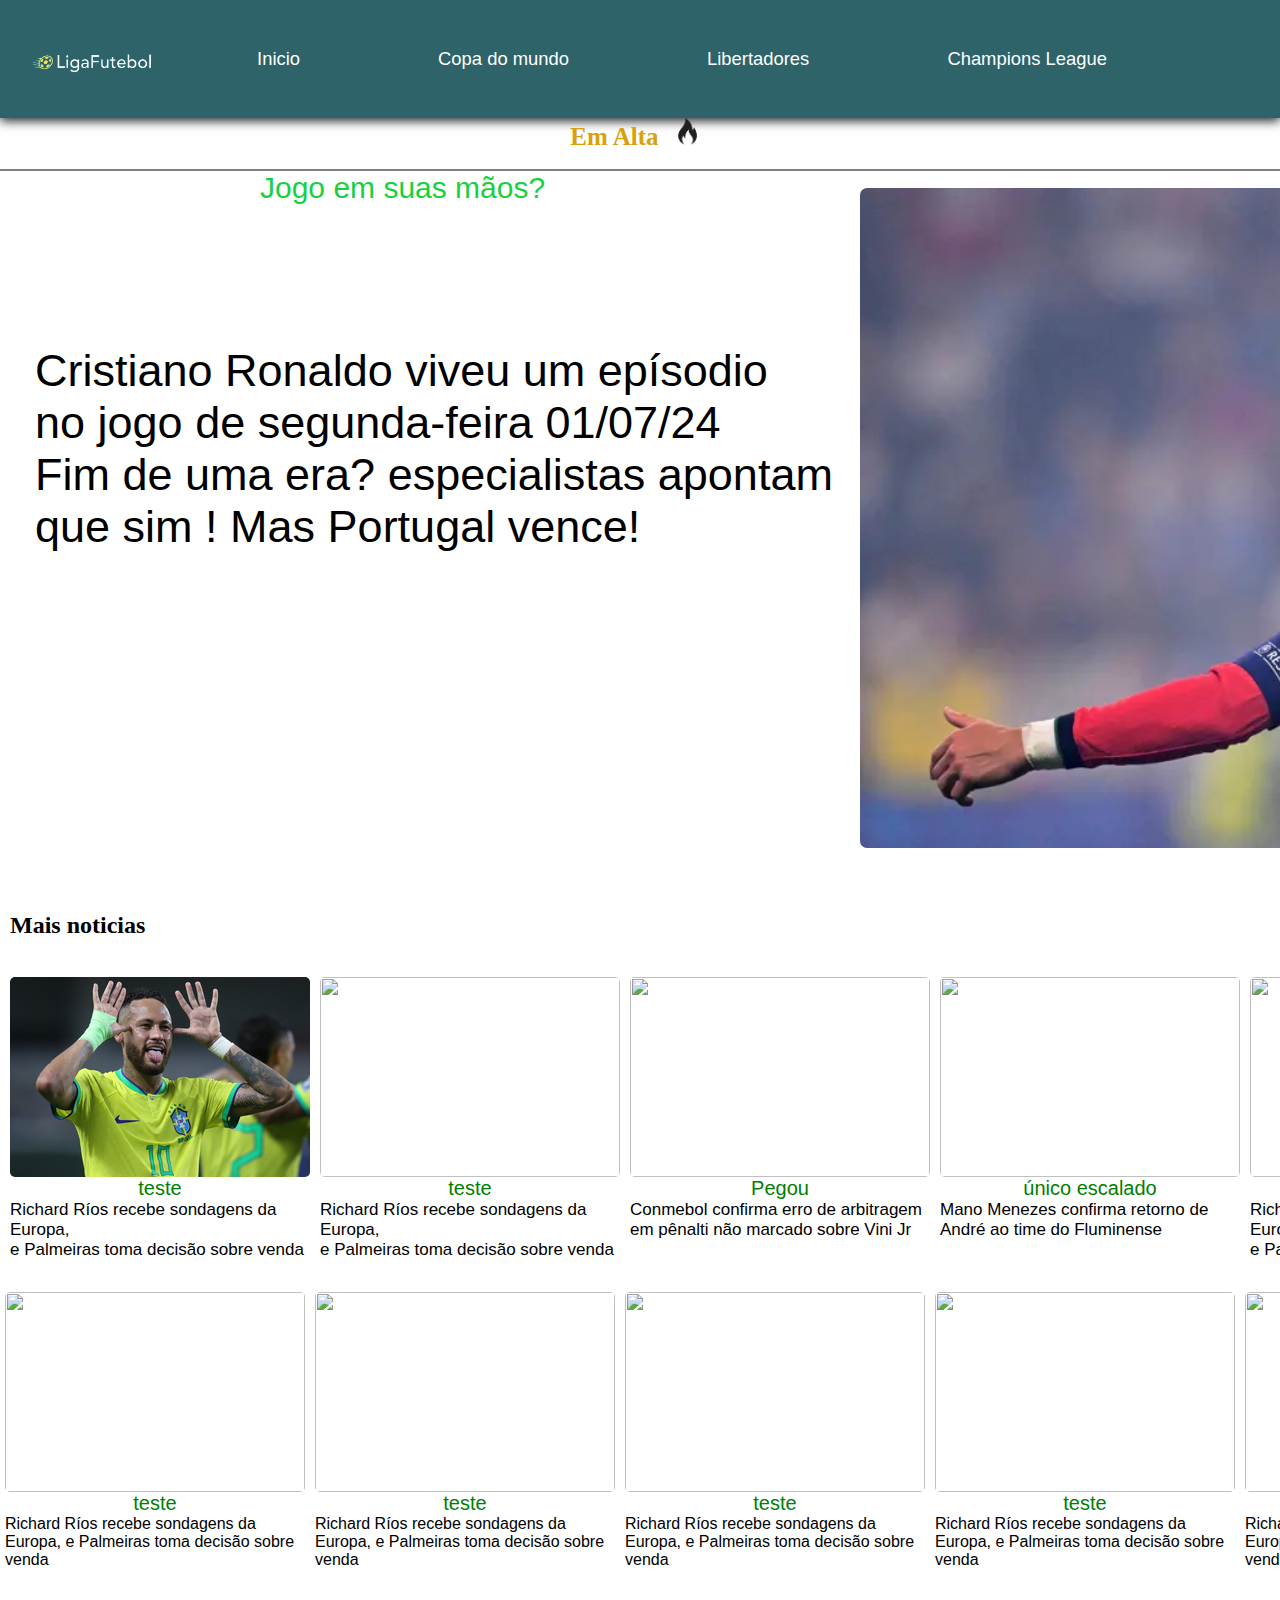
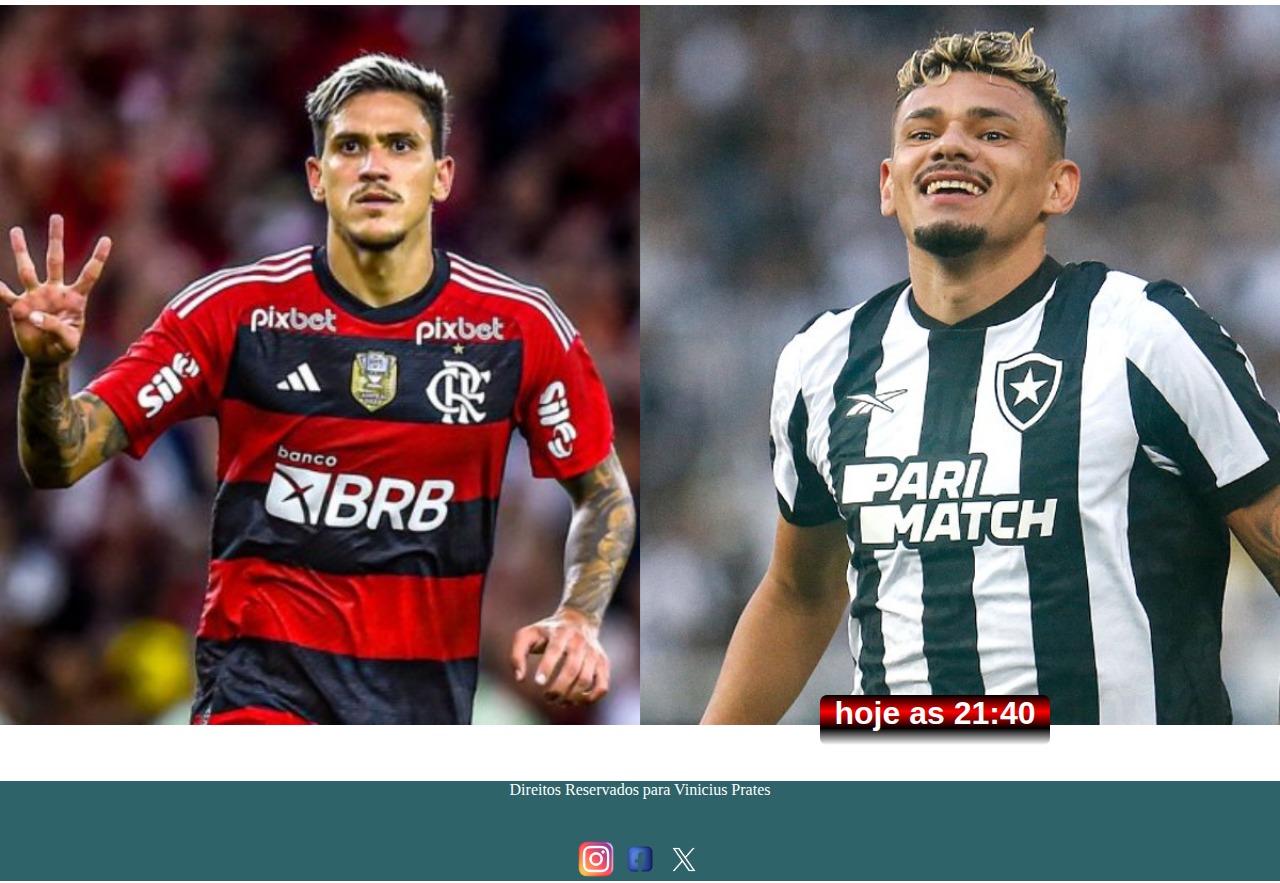
==== index.html @ 574822b3 "Add files via upload" ====
<html lang="en">
<head>
    <meta charset="UTF-8">
    <meta name="viewport" content="width=device-width, initial-scale=1.0">
    <title>Document</title>
    <link rel="stylesheet" href="inicio.css">
    <script defer src="inicio.js"></script>
</head>
<body>


     
    <header>
      <nav class="nav-bar">
        <div class="img-logo">
          <img src="trueimagem.png" alt="">
        </div>

        <div class="nav-list">
          <ul class="list">
            <li class="nav-item"><a href="inicio.html" class="nav-link">Inicio</a></li>
            <li class="nav-item"><a href="copadomundo.html" class="nav-link">Copa do mundo</a></li>
            <li class="nav-item"><a href="Libertadores.html" class="nav-link">Libertadores</a></li>
            <li class="nav-item"><a href="championsleague.html" class="nav-link">Champions League</a></li>
          
  
          </ul>
        </div>

      </nav>
    </header>
    

    <div>
        <h1 class="em-alta">Em Alta <img class="fire-icon" src="fire-icon-on-transparent-background-free-png.webp" alt=""> </h1>
    </div>
    <br>
    <hr>
 <div>
    <p class="decisao">Jogo em suas mãos?</p>
    <p class="decisao2">Cristiano Ronaldo viveu um epísodio <br> no jogo de segunda-feira 01/07/24 <br> Fim de uma era?   especialistas apontam <br> que sim ! Mas Portugal vence!</p>
    
 </div>
    <div>
        <img class="ronaldo" src="cristiano.webp" alt="">
    </div>
 <br> <br><br>
   <div class="maisnoticias1">
    <h2>Mais noticias</h2>
    <br>
   </div>

   <div class="container">

    <div class="elemento">

        <img src="neymar (1).jpg" alt="">
        <p class="titulosubnoticias">teste</p>
        <p class="noticia1">Richard Ríos recebe sondagens da Europa, <br> e Palmeiras toma decisão sobre venda</p>
    </div>
    <div class="elemento">
      <img class="inicio1" src="https://lncimg.lance.com.br/cdn-cgi/image/width=384,quality=75,fit=pad,format=webp/uploads/2024/07/53700348147_4c3db0ded8_h-aspect-ratio-512-320.jpg" alt="">
      <p class="titulosubnoticias" >teste</p>
      <p class="noticia1">Richard Ríos recebe sondagens da Europa, <br> e Palmeiras toma decisão sobre venda</p>
    </div>

    <div class="elemento">
        <img class="inicio2" src="https://lncimg.lance.com.br/cdn-cgi/image/width=384,quality=75,fit=pad,format=webp/uploads/2024/07/000_363B3UP-aspect-ratio-512-320.jpg" alt="">
        <p class="titulosubnoticias">Pegou</p>
        <p class="noticia1">Conmebol confirma erro de arbitragem em pênalti não marcado sobre Vini Jr</p>
      </div>
      <div class="elemento">
        <img class="inicio3" src="https://lncimg.lance.com.br/cdn-cgi/image/width=384,quality=75,fit=pad,format=webp/uploads/2024/07/02461250-3de0-11ef-89d3-fd0f425a48bc-aspect-ratio-512-320.jpg" alt="">
        <p class="titulosubnoticias">único escalado</p>
        <p class="noticia1">Mano Menezes confirma retorno de André ao time do Fluminense</p>
      </div>
      <div class="elemento">
        <img class="inicio4" src="https://lncimg.lance.com.br/cdn-cgi/image/width=384,quality=75,fit=pad,format=webp/uploads/2023/06/claudinho-zenit.jpg" alt="">
        <p class="titulosubnoticias">Adíos?</p>
        <p class="noticia1">Richard Ríos recebe sondagens da Europa, <br> e Palmeiras toma decisão sobre venda</p>
      </div>
      <div class="elemento">
        <img class="inicio5" src="https://lncimg.lance.com.br/cdn-cgi/image/width=384,quality=75,fit=pad,format=webp/uploads/2024/07/image_placeholder-1-aspect-ratio-512-320-51.jpg" alt="">
        <p class="titulosubnoticias">teste</p>
        <p class="noticia1">Richard Ríos recebe sondagens da Europa, e Palmeiras toma decisão sobre venda</p>
      </div>
   </div>

   <div class="container2">

    <div class="elemento">
        <img class="inicio6" src="https://www.lance.com.br/galerias/wp-content/uploads/2024/07/1562603121636-300x167.jpg" alt="">
        <p class="titulosubnoticias">teste</p>
        <p class="noticia2">Richard Ríos recebe sondagens da Europa, e Palmeiras toma decisão sobre venda</p>
      </div>

      <div class="elemento">
        <img  class="inicio7" src="https://lncimg.lance.com.br/cdn-cgi/image/width=384,quality=75,fit=pad,format=webp/uploads/2024/07/53380899748_1e417c674b_k-aspect-ratio-512-320.jpg" alt="">
        <p class="titulosubnoticias">teste</p>
        <p class="noticia2">Richard Ríos recebe sondagens da Europa, e Palmeiras toma decisão sobre venda</p>
      </div>
      <div class="elemento">
        <img class="inicio8" src="https://lncimg.lance.com.br/cdn-cgi/image/width=384,quality=75,fit=pad,format=webp/uploads/2024/07/Botafogo-Reforcos-aspect-ratio-512-320.jpg" alt="">
        <p class="titulosubnoticias">teste</p>
        <p class="noticia2">Richard Ríos recebe sondagens da Europa, e Palmeiras toma decisão sobre venda</p>
      </div>

      <div class="elemento">
        <img class="inicio9" src="https://lncimg.lance.com.br/cdn-cgi/image/width=384,quality=75,fit=pad,format=webp/uploads/2024/07/image_placeholder-1-aspect-ratio-512-320-53.jpg" alt="">
        <p class="titulosubnoticias">teste</p>
        <p class="noticia2">Richard Ríos recebe sondagens da Europa, e Palmeiras toma decisão sobre venda</p>
      </div>

      <div class="elemento">
        <img class="inicio10" src="https://lncimg.lance.com.br/cdn-cgi/image/width=384,quality=75,fit=pad,format=webp/uploads/2024/07/image_placeholder-1-aspect-ratio-512-320-52.jpg" alt="">
        <p class="titulosubnoticias">teste</p>
        <p class="noticia2">Richard Ríos recebe sondagens da Europa, e Palmeiras toma decisão sobre venda</p>
      </div>

      <div class="elemento">
        <img class="inicio11" src="https://lncimg.lance.com.br/cdn-cgi/image/width=384,quality=75,fit=pad,format=webp/uploads/2024/07/AGIF24042016160436-scaled-aspect-ratio-512-320-1.jpg" alt="">
        <p class="titulosubnoticias">teste</p>
        <p class="noticia2">Richard Ríos recebe sondagens da Europa, e Palmeiras toma decisão sobre venda</p>
      </div>



   </div>


<br><br><br><br><br><br>
   <div>
    <img class="fxb" src="FxB.jpg" alt="">
   </div>

   <div class="horario" >
     <h1 class="horario1"> hoje as 21:40</h1>
   </div>
      
   <br><br>
   <footer>
   <div class="partebaixo">
    <p>Direitos Reservados para Vinicius Prates</p>
    <img class="img12" src="instagram12.png" alt="">
    <img class="img12" src="facebook1png-removebg-preview.png" alt="">
    <img class="img12" src="xnovologo1-removebg-preview (1).png" alt="">


   </div>

  </footer>







</body>
</html>
---- inicio.css ----
@import url('https://fonts.googleapis.com/css2?family=Anton+SC&display=swap');

*{

    padding: 0;
    margin: 0;
}


header {

    background-color: #2d6369;
    box-shadow: 0px 3px 10px #24252a;
}

header nav {
    display: flex;
    flex-direction: row;
}

.nav-bar{
    display: flex;
    justify-content:space-between;
    align-items: center;
    
}

.logo {
    display: flex;
    align-items: center;
}

.img-logo img {
    width: 180px;
}

.nav-list{
   
    width: 70%;
    margin-right: 50px; 
}


.nav-list ul {

    display: flex;
    list-style: none;
    margin-left: -200px;
    font-family: Arial, Helvetica, sans-serif;
    justify-content: space-evenly;
    
    
}


.nav-item {

    margin: 0 15px;
}

.nav-link {

    text-decoration: none;
    font-size: 1.15rem;
    color: white;
    font-weight: 400;
}

.mobile-menu {
    cursor: pointer;
    display: none;
}

.mobile-menu div {

    width: 32px;
    height: 2px;
    background: white;
    margin: 8px;
}

.em-alta {

    font-size: 25px;
    text-align: center;
    color: rgb(216, 161, 11);
    
   
}

div .fire-icon {

    width: 45px;
}

div .ronaldo {

    border-radius: 7px;
    margin-left: 860px;
    width: 990px;
    margin-top: -365px;

}

div .decisao {

    color: rgb(23, 209, 64);
    font-family: Arial, Helvetica, sans-serif;
    margin-left: 260px;
    font-size: 30px;
    
    
}

div .decisao2 {

    font-family: 'Franklin Gothic Medium', 'Arial Narrow', Arial, sans-serif;
    font-size: 45px;
    margin-top: 140px;
    margin-left: 35px;
}

hr {
    
    border: 0.5px solid ;
}

.container {

    display: flex;
    padding: 5px;
}

.elemento {

    width: 305px;
    height: 200px;
    padding: 5px;
    
}

.elemento img {
    border-radius: 5px;
    
}

.titulosubnoticias {

    text-align: center;
    color: green;
    font-size: 20px;
    font-family: Arial, Helvetica, sans-serif;
}

.noticia1 {

    font-size: 17px;
    font-family: 'Franklin Gothic Medium', 'Arial Narrow', Arial, sans-serif;
}

.noticia2 {
    font-family: 'Franklin Gothic Medium', 'Arial Narrow', Arial, sans-serif;
}

.fxb {
    width: 100%;
}

.elemento2 {
    width: 305px;
    height: 200px;
}

.container2 {
    display: flex;
    margin-top: 100px;
}

.horario {

    margin-left: 820px;
    margin-top: -30px;
    position: relative;
    
}

.horario1 {

    background: linear-gradient(black , red ,  black , white);
    width: 230px;
    height: 50px;
    text-align: center;
    border-radius: 7px;
    color: white;
    font-family: Arial, Helvetica, sans-serif;
}

.partebaixo {

    background-color: #2d6369 ;
    height: 100px;
    color: white;
    text-align: center;
}

.img12 {

    width: 40px;
    margin-top: 40px;
}

.inicio1 {

    width: 300px;
    height: 200px;

}





.inicio2 {

    width: 300px;
    height: 200px;
}


.inicio3 {

    width: 300px;
    height: 200px;
}


.inicio4 {

    width: 300px;
    height: 200px;
}


.inicio5 {

    width: 300px;
    height: 200px;
}

.inicio6 {

    width: 300px;
    height: 200px;
}

.inicio7 {

    width: 300px;
    height: 200px;
}

.inicio8 {

    width: 300px;
    height: 200px;
}

.inicio9 {

    width: 300px;
    height: 200px;
}

.inicio10 {

    width: 300px;
    height: 200px;
}
.inicio11 {

    width: 300px;
    height: 200px;
}

.maisnoticias1 {
    padding: 10px;
}



/* BOTOES PLAY E PAUSE */
.btn-play {
    display: none;
}
.btn-play, .btn-pause { 
    position: absolute;
    left: 0;
    margin-left: 15px;
    padding: 3px;
    border-spacing: 50px;
    margin-top: 70px;
    width: 50px;
    border-radius: 30%;
    border: 3px solid var(--color-black);
}
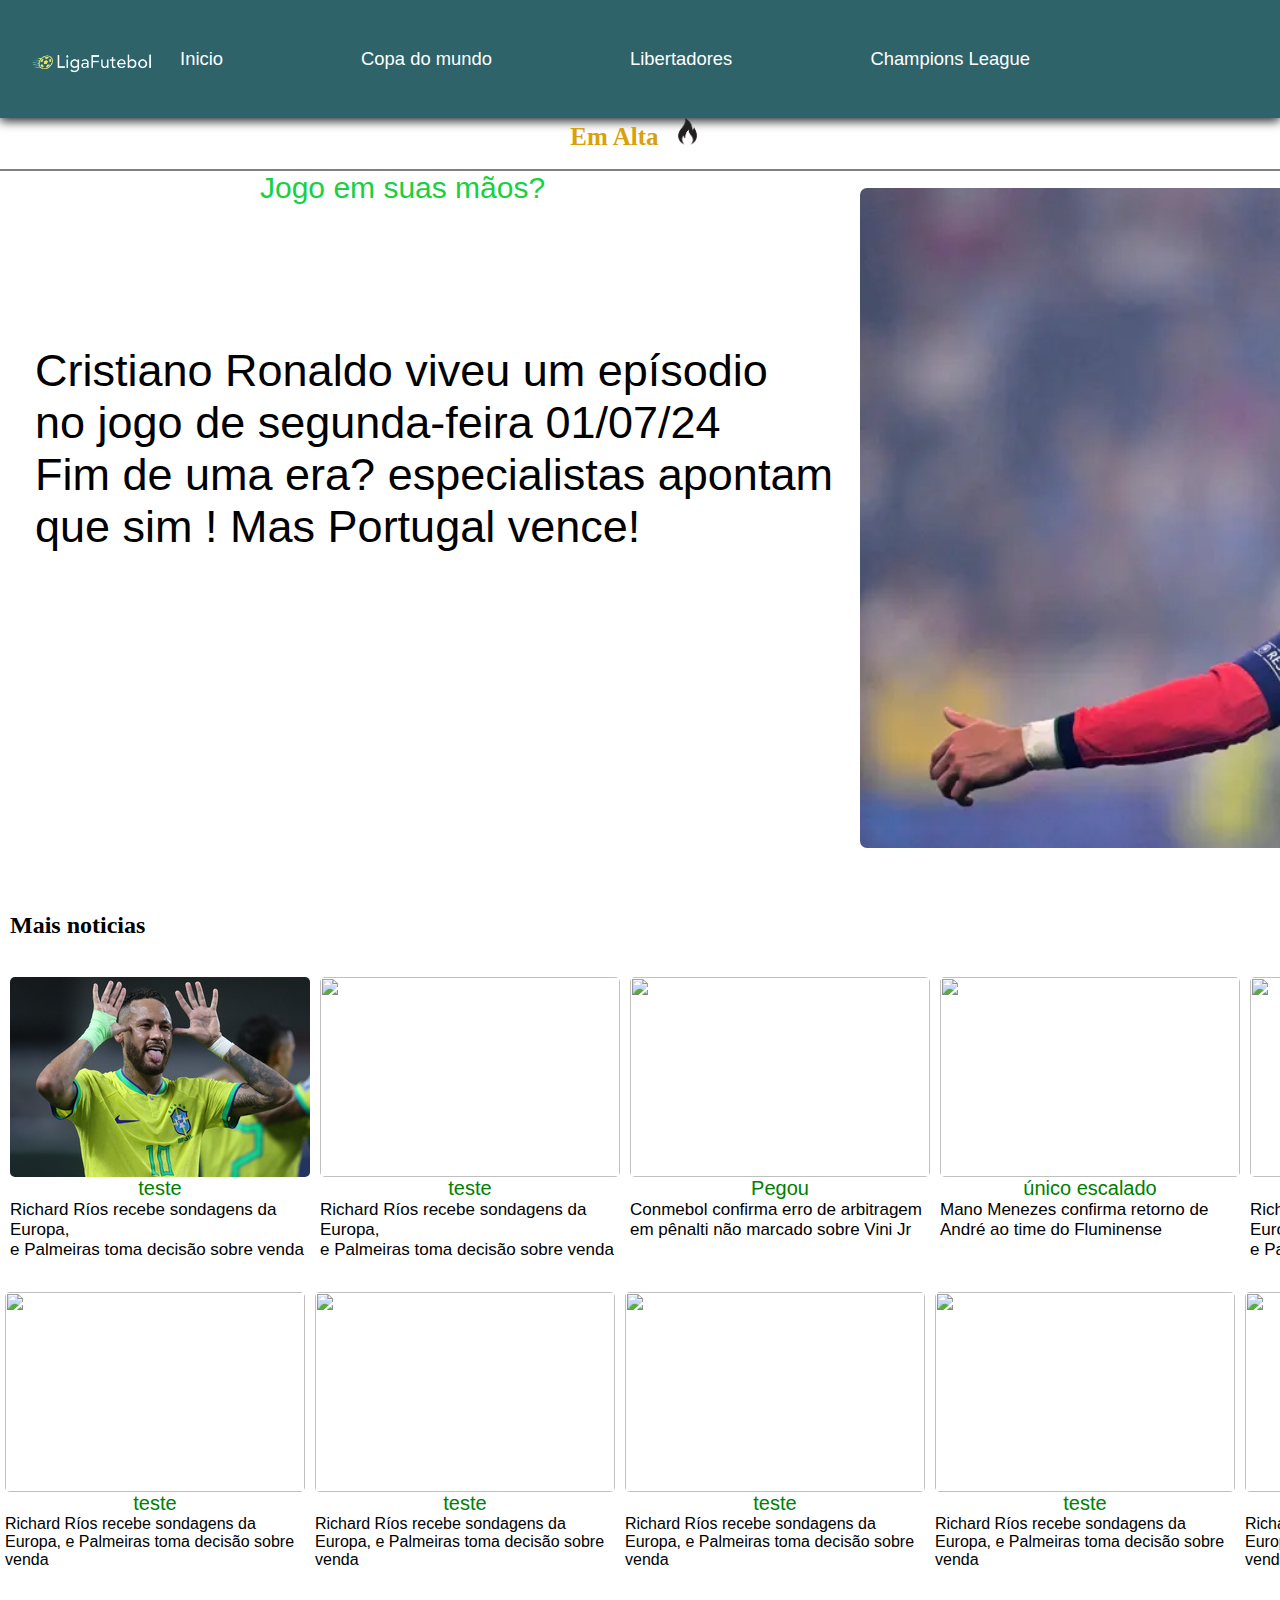
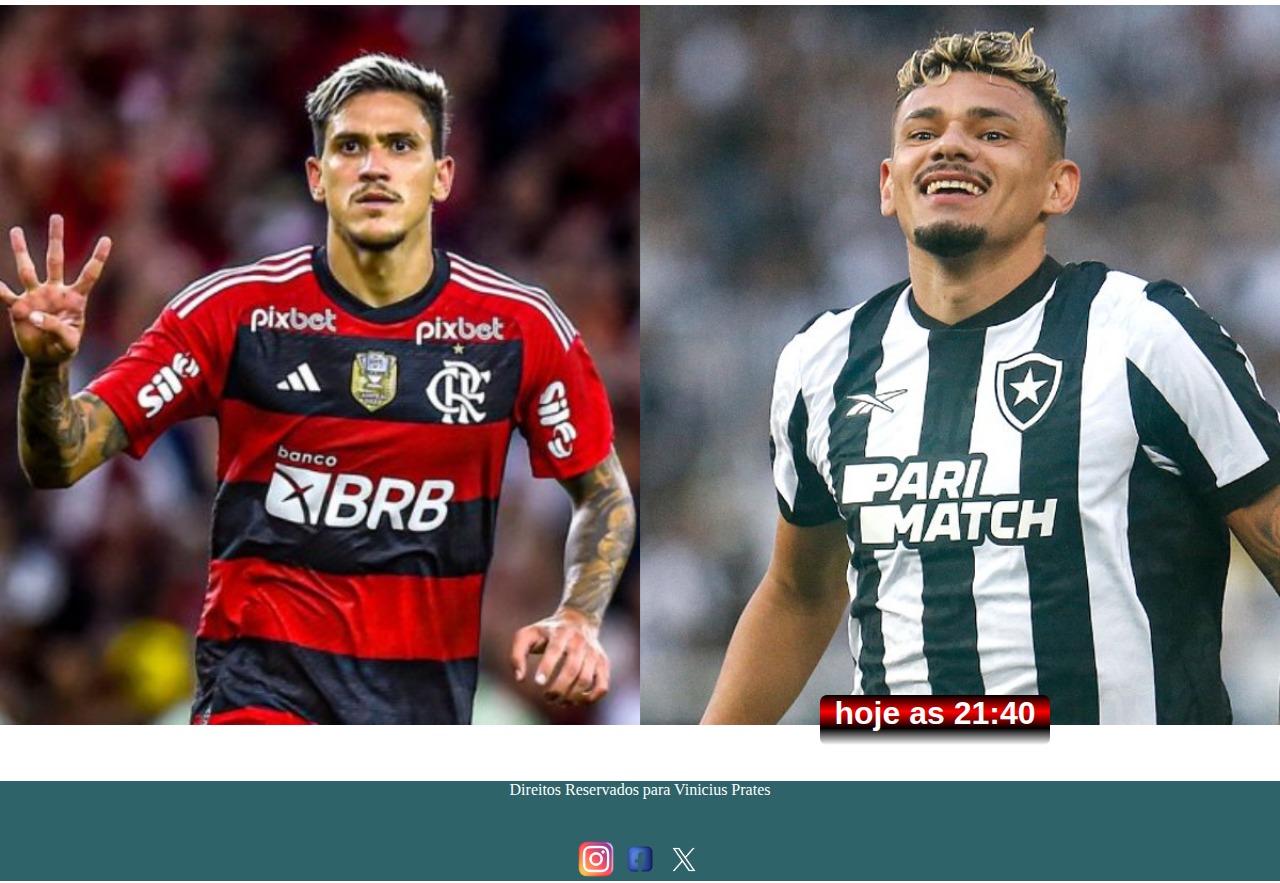
==== commit 00bea236: "Update index.html" ====
--- a/index.html
+++ b/index.html
@@ -18,7 +18,7 @@
 
         <div class="nav-list">
           <ul class="list">
-            <li class="nav-item"><a href="inicio.html" class="nav-link">Inicio</a></li>
+            <li class="nav-item"><a href="#" class="nav-link">Inicio</a></li>
             <li class="nav-item"><a href="copadomundo.html" class="nav-link">Copa do mundo</a></li>
             <li class="nav-item"><a href="Libertadores.html" class="nav-link">Libertadores</a></li>
             <li class="nav-item"><a href="championsleague.html" class="nav-link">Champions League</a></li>
@@ -27,6 +27,7 @@
           </ul>
         </div>
 
+          <div></div>
       </nav>
     </header>
     
@@ -157,4 +158,4 @@
 
 
 </body>
-</html>+</html>
